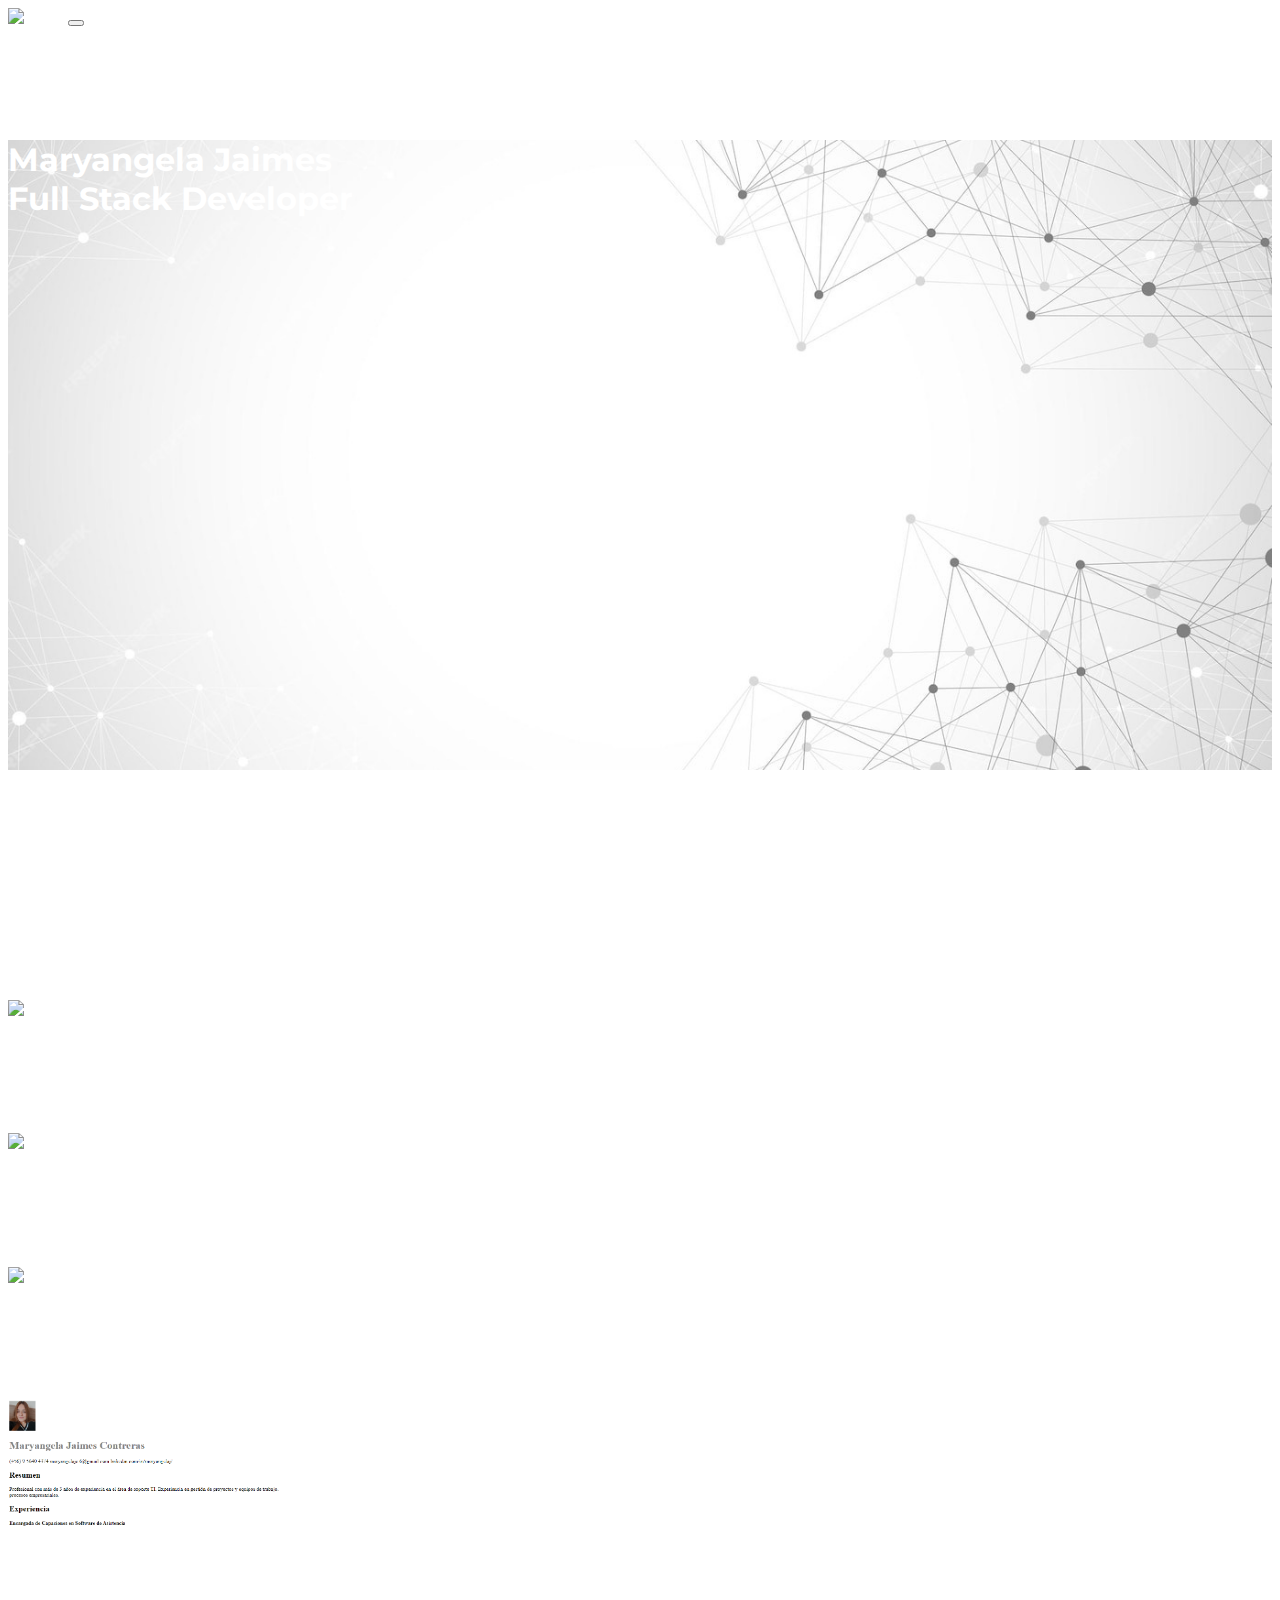
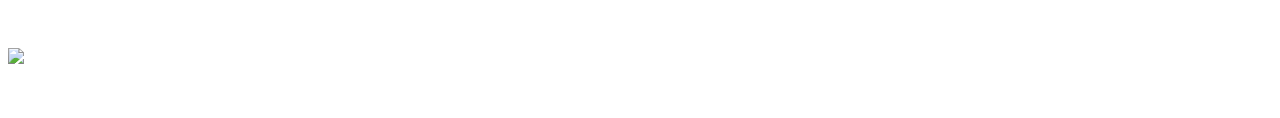
==== index.html @ ae6d3988 "cambios imagenes" ====
<!DOCTYPE html>
<html lang="es">

<head>
    <meta charset="UTF-8">
    <meta name="viewport" content="width=device-width, initial-scale=1.0">
    <title>Portafolio</title>
    <meta name="description" content="Portafolio Maryangela Jaimes">
    <link rel="stylesheet" href="https://cdn.jsdelivr.net/npm/bootstrap@4.5.3/dist/css/bootstrap.min.css"
        integrity="sha384-TX8t27EcRE3e/ihU7zmQxVncDAy5uIKz4rEkgIXeMed4M0jlfIDPvg6uqKI2xXr2" crossorigin="anonymous">
    <link rel="preconnect" href="https://fonts.gstatic.com">
    <link href="https://fonts.googleapis.com/css2?family=Bebas+Neue&display=swap" rel="stylesheet">
    <link rel="preconnect" href="https://fonts.gstatic.com">
    <link href="https://fonts.googleapis.com/css2?family=Montserrat:wght@300;600&display=swap" rel="stylesheet">
    <script src="https://kit.fontawesome.com/f0c8e7e646.js" crossorigin="anonymous"></script>
    <link rel="stylesheet" href="assets/css/portafolio.css">
</head>

<body>
    <nav class="navbar navbar-expand-lg navbar-dark bg-dark ">
        <div class="container">
            <a class="navbar-brand" href="#home"><img class="logo-nav" src="" alt="Logo"></a>
            <button class="navbar-toggler" type="button" data-toggle="collapse" data-target="#navbarNav"
                aria-controls="navbarNav" aria-expanded="false" aria-label="Toggle navigation">
                <span class="navbar-toggler-icon"></span>
            </button>
            <div class="collapse navbar-collapse" id="navbarNav">
                <ul class="navbar-nav ml-auto">
                    <li class="nav-item active">
                        <a class="nav-link px-2" href="#home">Inicio<span class="sr-only">(current)</span></a>
                    </li>
                    <li class="nav-item">
                        <a class="nav-link px-2" href="#about-me">Acerca de mi</a>
                    </li>
                    <li class="nav-item">
                        <a class="nav-link px-2" href="#work">Proyectos</a>
                    </li>
                    <a href="#contact" class="btn btn-outline-light px-4 py-2 ml-3">Contáctame</a>
                </ul>
            </div>
        </div>
    </nav>
    <header id="home" class="pt-5">
        <div class="container pt-5">
            <h1 class="display-4 pt-5 text-dark ">Maryangela Jaimes<br>
                Full Stack
                Developer</h1>
        </div>
    </header>
    <section id="about-me" class="about-me bg-dark d-none d-sm-none d-md-block">
        <div class="container py-5">
            <h2 class="font-title text-center display-3 py-4">Acerca de mi</h2>
            <div class="row">
                <div class="col-md-12 col-lg-6 pb-4">
                    <p class="text-light ">Como nueva desarrolladora full stack, aspiro a crear experiencias digitales
                        innovadoras y funcionales. Mi mentalidad orientada a la resolución de problemas me impulsa a
                        superar obstáculos con creatividad y determinación.</p>
                </div>
                <div class="col-md-12 col-lg-6 pb-4">
                    <p class="text-light">Con habilidades sólidas en HTML, CSS, mi compromiso con la excelencia técnica,
                        la innovación y la colaboración me
                        llevará a alcanzar metas más ambiciosas, contribuyendo a la evolución digital de manera ética y
                        sostenible.
                    </p>
                </div>
            </div>
        </div>
    </section>

    <section id="work" class="work">
        <div class="container py-5">
            <h2 class="font-title text-center display-3 py-4 text-dark"> PROYECTOS</h2>
            <div class="row">
                <div class="col-sm-12 col-lg-3 mb-4">
                    <div class="card">
                        <img src="./assets/img/cuppon.png" class="card-img-top imagenes" alt="cuppon">
                        <div class="card-body">
                            <h5 class="text-dark">cuppon</h5>
                            <p class="text-dark">En Cuppon tendras las mejores ofertas y descuentos exclusivos,.</p>
                            <a href="./cuppon.html" class="btn btn-light" data-toggle="modal" data-target="">Ver
                                más</a>
                        </div>
                    </div>

                </div>
                <div class="col-sm-12 col-lg-3 mb-4">
                    <div class="card">
                        <img src="./assets/img/iguanas.png" class="card-img-top imagenes" alt="iguana">
                        <div class="card-body">
                            <h5 class="text-dark">Iguanas</h5>
                            <p class="text-dark">En Cuppon tendras las mejores ofertas y descuentos exclusivos,.</p>
                            <a href="./iguana.html" class="btn btn-light" data-toggle="modal" data-target="">Ver
                                más</a>
                        </div>
                    </div>

                </div>
                <div class="col-sm-12 col-lg-3 mb-4">
                    <div class="card">
                        <img src="./assets/img/landing-page.png" class="card-img-top imagenes" alt="landing-page">
                        <div class="card-body">
                            <h5 class="text-dark">landing-page</h5>
                            <p class="text-dark">En Cuppon tendras las mejores ofertas y descuentos exclusivos,.</p>
                            <a href="./landing-page.html" class="btn btn-light" data-toggle="modal" data-target="">Ver
                                más</a>
                        </div>
                    </div>

                </div>
                <div class="col-sm-12 col-lg-3 mb-4">
                    <div class="card">
                        <img src="./assets/img/curriculum.png" class="card-img-top imagenes" alt="">
                        <div class="card-body">
                            <h5 class="text-dark">Curriculum</h5>
                            <p class="text-dark">En Cuppon tendras las mejores ofertas y descuentos exclusivos,.</p>
                            <a href="./curriculum.html" class="btn btn-light" data-toggle="modal" data-target="">Ver
                                más</a>
                        </div>
                    </div>
                </div>
            </div>
        </div>
    </section>

    <footer class="footer-icons bg-dark ">
        <div class="container py-4">
            <div class="row">
                <div class="col-md-12 text-center col-lg-4 text-lg-left">
                    <a href="#home"><img src="./assets/img/logom.jpg" alt="logo" width="10"></a>
                </div>
                <div class="col-md-12 text-center col-lg-8 text-lg-right">
                    <ul>
                        <li>
                            <a href="https://www.linkedin.com/in/maryangelaj/" target="_blank"><i
                                    class="fab fa-github text-light"></i></a>
                        </li>
                        <li>
                            <a href="https://github.com/MaryangelaJaimes" target="_blank"><i
                                    class="fab fa-linkedin text-light"></i></a>
                        </li>

                    </ul>
                </div>
            </div>
        </div>
    </footer>

    <script src="https://cdn.jsdelivr.net/npm/bootstrap@4.5.3/dist/js/bootstrap.min.js"
        integrity="sha384-w1Q4orYjBQndcko6MimVbzY0tgp4pWB4lZ7lr30WKz0vr/aWKhXdBNmNb5D92v7s"
        crossorigin="anonymous"></script>

</body>
---- assets/css/portafolio.css ----
* {
  font-family: "Montserrat", sans-serif;
  color: #ffffff;
}

.logo-nav {
  width: 5rem;
}

header {
  background-image: url("../img/banner2.jpg");
  width: 100%;
  height: 70vh;
  background-repeat: no-repeat;
  background-size: cover;
  background-position: center;
}

.font-title {
  font-family: "Bebas Neue", cursive;
}

.experience-img {
  width: 12rem;
  display: block;
  margin-right: auto;
  margin-left: auto;
}

.semibold-title {
  font-weight: 600;
}

footer img {
  width: 14rem;
}

.footer-icons li {
  display: inline-block;
  font-size: 3rem;
  margin-right: 2rem;
  color: black;
}

.imagenes {
  height: 130px;
  object-fit: cover;
}
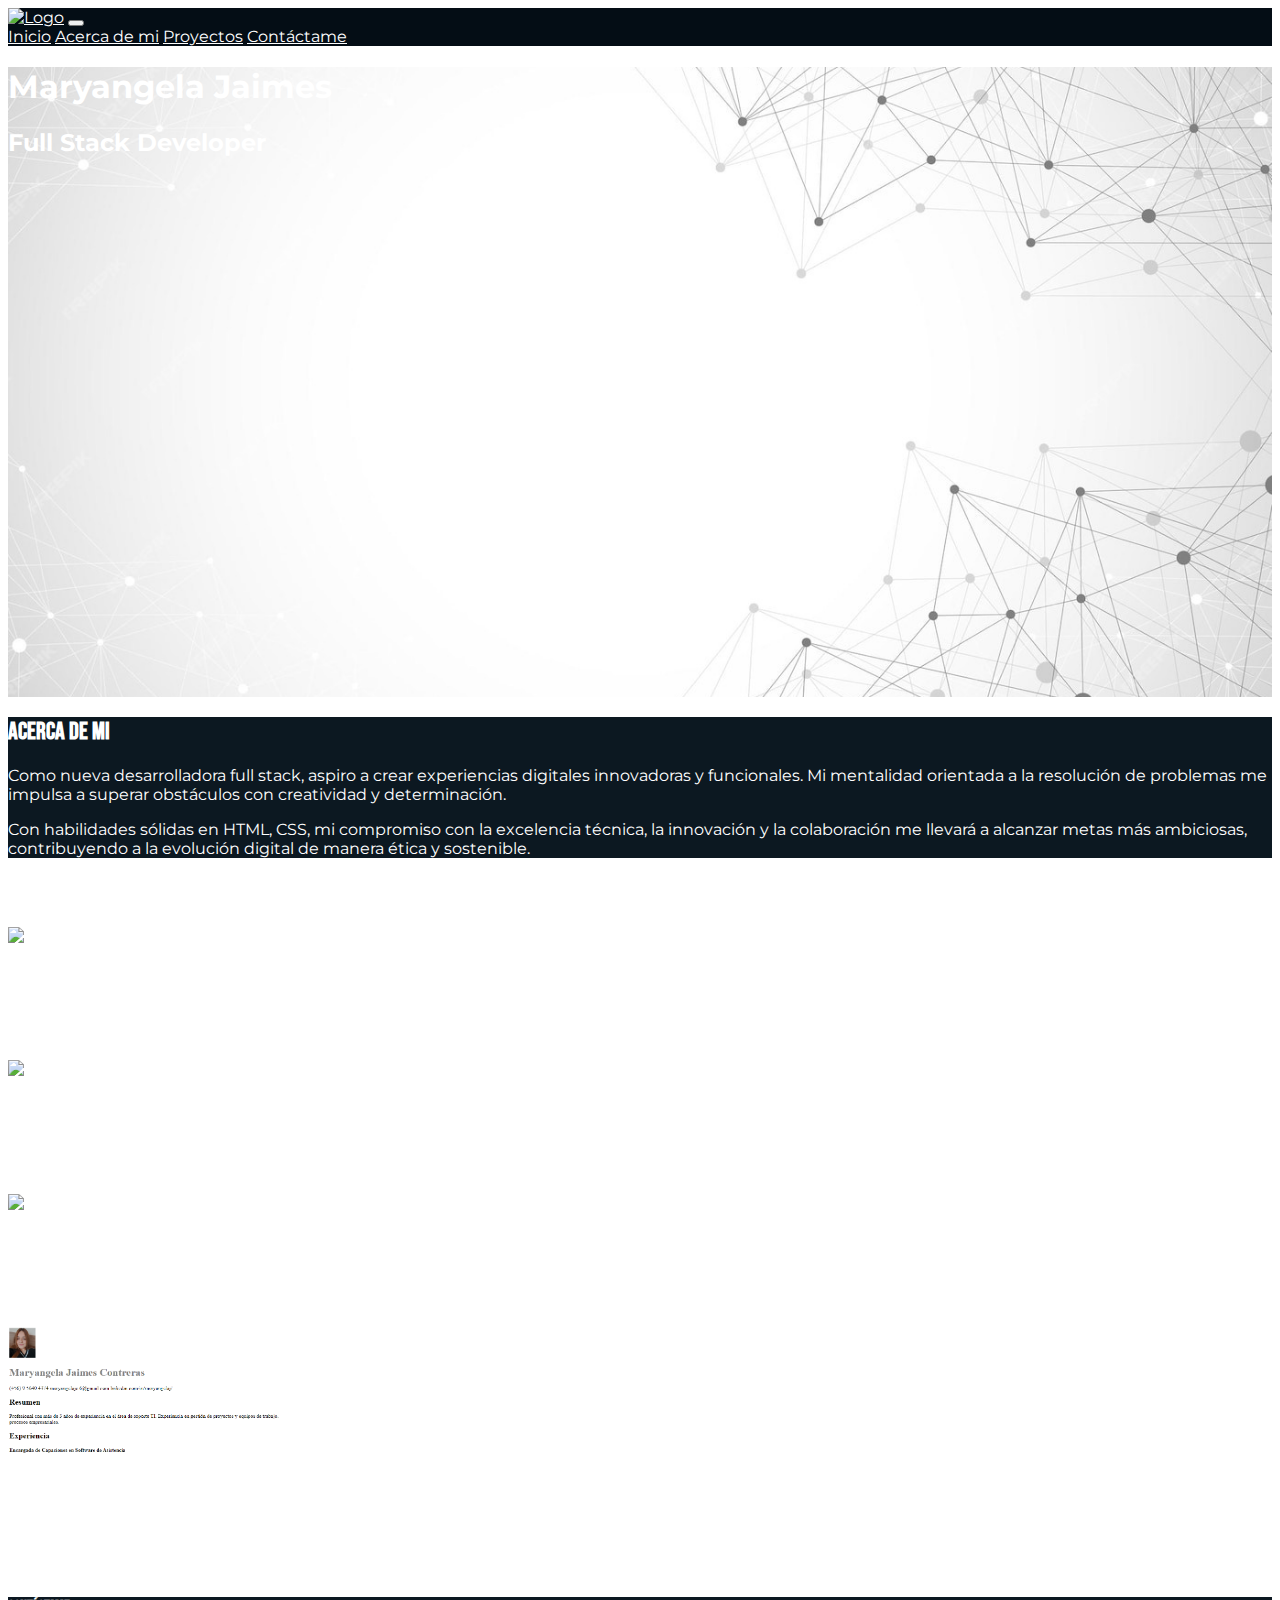
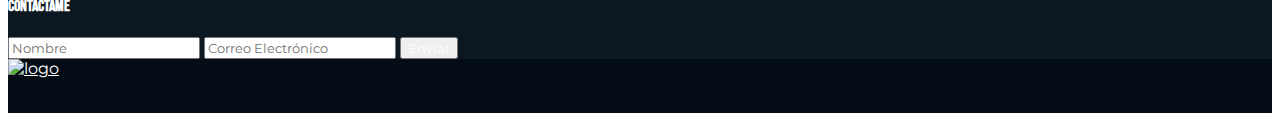
==== commit 4b8a1c7b: "cambios navbar" ====
--- a/index.html
+++ b/index.html
@@ -6,8 +6,10 @@
     <meta name="viewport" content="width=device-width, initial-scale=1.0">
     <title>Portafolio</title>
     <meta name="description" content="Portafolio Maryangela Jaimes">
-    <link rel="stylesheet" href="https://cdn.jsdelivr.net/npm/bootstrap@4.5.3/dist/css/bootstrap.min.css"
-        integrity="sha384-TX8t27EcRE3e/ihU7zmQxVncDAy5uIKz4rEkgIXeMed4M0jlfIDPvg6uqKI2xXr2" crossorigin="anonymous">
+    <link href="https://cdn.jsdelivr.net/npm/bootstrap@5.3.2/dist/css/bootstrap.min.css" rel="stylesheet"
+        integrity="sha384-T3c6CoIi6uLrA9TneNEoa7RxnatzjcDSCmG1MXxSR1GAsXEV/Dwwykc2MPK8M2HN" crossorigin="anonymous">
+    <link href="https://cdn.jsdelivr.net/npm/bootstrap@5.3.2/dist/css/bootstrap.min.css" rel="stylesheet"
+        integrity="sha384-T3c6CoIi6uLrA9TneNEoa7RxnatzjcDSCmG1MXxSR1GAsXEV/Dwwykc2MPK8M2HN" crossorigin="anonymous">
     <link rel="preconnect" href="https://fonts.gstatic.com">
     <link href="https://fonts.googleapis.com/css2?family=Bebas+Neue&display=swap" rel="stylesheet">
     <link rel="preconnect" href="https://fonts.gstatic.com">
@@ -17,37 +19,34 @@
 </head>
 
 <body>
-    <nav class="navbar navbar-expand-lg navbar-dark bg-dark ">
+    <nav class="navbar navbar-expand-lg navbar-dark color">
         <div class="container">
-            <a class="navbar-brand" href="#home"><img class="logo-nav" src="" alt="Logo"></a>
-            <button class="navbar-toggler" type="button" data-toggle="collapse" data-target="#navbarNav"
-                aria-controls="navbarNav" aria-expanded="false" aria-label="Toggle navigation">
+            <a class="navbar-brand" href="#home">
+                <img src="./assets/img/milogo.png" alt="Logo" width="100"></a>
+            <button class="navbar-toggler" type="button" data-bs-toggle="collapse" data-bs-target="#navbarNavAltMarkup"
+                aria-controls="navbarNavAltMarkup" aria-expanded="false" aria-label="Toggle navigation">
                 <span class="navbar-toggler-icon"></span>
             </button>
-            <div class="collapse navbar-collapse" id="navbarNav">
-                <ul class="navbar-nav ml-auto">
-                    <li class="nav-item active">
-                        <a class="nav-link px-2" href="#home">Inicio<span class="sr-only">(current)</span></a>
-                    </li>
-                    <li class="nav-item">
-                        <a class="nav-link px-2" href="#about-me">Acerca de mi</a>
-                    </li>
-                    <li class="nav-item">
-                        <a class="nav-link px-2" href="#work">Proyectos</a>
-                    </li>
-                    <a href="#contact" class="btn btn-outline-light px-4 py-2 ml-3">Contáctame</a>
-                </ul>
+
+            <div class="collapse navbar-collapse" id="nabvarNav">
+                <div class="navbar-nav ms-auto ">
+                    <a class="nav-link active " aria-current="page" href="#home">Inicio</a>
+                    <a class="nav-link " href="#about-me">Acerca de mi</a>
+                    <a class="nav-link " href="#work">Proyectos</a>
+                    <a class="nav-link btn btn-outline-dark border border-white p-2 mb-2"
+                        href="#contacto">Contáctame</a>
+                </div>
             </div>
         </div>
     </nav>
     <header id="home" class="pt-5">
         <div class="container pt-5">
-            <h1 class="display-4 pt-5 text-dark ">Maryangela Jaimes<br>
-                Full Stack
-                Developer</h1>
+            <h1 class="titulo font-weight-bold display-3 pt-5 text-dark">Maryangela Jaimes</h1>
+            <h2 class="subtitulo display-4 text-dark">Full Stack Developer</h2>
+
         </div>
     </header>
-    <section id="about-me" class="about-me bg-dark d-none d-sm-none d-md-block">
+    <section id="about-me" class="about-me d-none d-sm-none d-md-block">
         <div class="container py-5">
             <h2 class="font-title text-center display-3 py-4">Acerca de mi</h2>
             <div class="row">
@@ -75,9 +74,12 @@
                     <div class="card">
                         <img src="./assets/img/cuppon.png" class="card-img-top imagenes" alt="cuppon">
                         <div class="card-body">
-                            <h5 class="text-dark">cuppon</h5>
-                            <p class="text-dark">En Cuppon tendras las mejores ofertas y descuentos exclusivos,.</p>
-                            <a href="./cuppon.html" class="btn btn-light" data-toggle="modal" data-target="">Ver
+                            <h5 class="font-title text-dark font-weight-bold">cuppon</h5>
+                            <p class="text-dark font-weight-bold">En Cuppon tendras las mejores ofertas y
+                                descuentos
+                                exclusivos.</p>
+                            <a href="./cuppon.html" class="btn btn-outline-dark font-weight-bold" data-toggle="modal"
+                                data-target="">Ver
                                 más</a>
                         </div>
                     </div>
@@ -87,9 +89,11 @@
                     <div class="card">
                         <img src="./assets/img/iguanas.png" class="card-img-top imagenes" alt="iguana">
                         <div class="card-body">
-                            <h5 class="text-dark">Iguanas</h5>
-                            <p class="text-dark">En Cuppon tendras las mejores ofertas y descuentos exclusivos,.</p>
-                            <a href="./iguana.html" class="btn btn-light" data-toggle="modal" data-target="">Ver
+                            <h5 class="font-title text-dark font-weight-bold">Iguanas</h5>
+                            <p class="text-dark font-weight-bold">Descubre el fascinante mundo de estos increíbles
+                                reptiles.</p>
+                            <a href="./iguana.html" class="btn btn-outline-dark font-weight-bold" data-toggle="modal"
+                                data-target="">Ver
                                 más</a>
                         </div>
                     </div>
@@ -97,11 +101,12 @@
                 </div>
                 <div class="col-sm-12 col-lg-3 mb-4">
                     <div class="card">
-                        <img src="./assets/img/landing-page.png" class="card-img-top imagenes" alt="landing-page">
+                        <img src="./assets/img/landing-page.png" class="card-img-top imagenes" alt="landing page">
                         <div class="card-body">
-                            <h5 class="text-dark">landing-page</h5>
-                            <p class="text-dark">En Cuppon tendras las mejores ofertas y descuentos exclusivos,.</p>
-                            <a href="./landing-page.html" class="btn btn-light" data-toggle="modal" data-target="">Ver
+                            <h5 class="font-title text-dark font-weight-bold">landing Page</h5>
+                            <p class="text-dark font-weight-bold">Descubre la magia de la arquitectura exclusiva.</p>
+                            <a href="./landing-page.html" class="btn btn-outline-dark font-weight-bold"
+                                data-toggle="modal" data-target="">Ver
                                 más</a>
                         </div>
                     </div>
@@ -111,9 +116,11 @@
                     <div class="card">
                         <img src="./assets/img/curriculum.png" class="card-img-top imagenes" alt="">
                         <div class="card-body">
-                            <h5 class="text-dark">Curriculum</h5>
-                            <p class="text-dark">En Cuppon tendras las mejores ofertas y descuentos exclusivos,.</p>
-                            <a href="./curriculum.html" class="btn btn-light" data-toggle="modal" data-target="">Ver
+                            <h5 class="font-title text-dark font-weight-bold">Curriculum</h5>
+                            <p class="text-dark font-weight-bold">Descubre mi trayectoria, habilidades y
+                                logros.</p>
+                            <a href="./curriculum.html" class="btn btn-outline-dark font-weight-bold"
+                                data-toggle="modal" data-target="">Ver
                                 más</a>
                         </div>
                     </div>
@@ -122,20 +129,34 @@
         </div>
     </section>
 
-    <footer class="footer-icons bg-dark ">
+    <section id="contacto" class="contacto">
+        <div class="py-5 container text-center">
+            <h4 class="display-3 text-center font-title ">Contáctame</h4>
+            <form>
+                <label for="exampleInputEmail1" class="form-label"></label>
+                <input type="email" class="form-control mb-2" placeholder="Nombre" id="exampleInputEmail1">
+                <label for="exampleInputPassword1" class="form-label"></label>
+                <input type="password" class="form-control mb-2" placeholder="Correo Electrónico"
+                    id="exampleInputPassword1">
+                <button class="btn btn-outline-light regular-button fw-bold mt-3 font-weight-bold px-5"> Enviar
+                </button>
+            </form>
+        </div>
+    </section>
+    <footer class="footer-icons color ">
         <div class="container py-4">
             <div class="row">
                 <div class="col-md-12 text-center col-lg-4 text-lg-left">
-                    <a href="#home"><img src="./assets/img/logom.jpg" alt="logo" width="10"></a>
+                    <a href="#home"><img src="./assets/img/milogo.png" alt="logo" width="100 "></a>
                 </div>
                 <div class="col-md-12 text-center col-lg-8 text-lg-right">
                     <ul>
                         <li>
-                            <a href="https://www.linkedin.com/in/maryangelaj/" target="_blank"><i
+                            <a href="https://github.com/MaryangelaJaimes" target="_blank"><i
                                     class="fab fa-github text-light"></i></a>
                         </li>
                         <li>
-                            <a href="https://github.com/MaryangelaJaimes" target="_blank"><i
+                            <a href="https://www.linkedin.com/in/maryangelaj/" target="_blank"><i
                                     class="fab fa-linkedin text-light"></i></a>
                         </li>
 
@@ -145,8 +166,10 @@
         </div>
     </footer>
 
-    <script src="https://cdn.jsdelivr.net/npm/bootstrap@4.5.3/dist/js/bootstrap.min.js"
-        integrity="sha384-w1Q4orYjBQndcko6MimVbzY0tgp4pWB4lZ7lr30WKz0vr/aWKhXdBNmNb5D92v7s"
+    <script src="https://cdn.jsdelivr.net/npm/bootstrap@5.3.2/dist/js/bootstrap.bundle.min.js"
+        integrity="sha384-C6RzsynM9kWDrMNeT87bh95OGNyZPhcTNXj1NW7RuBCsyN/o0jlpcV8Qyq46cDfL"
         crossorigin="anonymous"></script>
+    <script src="https://code.jquery.com/jquery-3.7.1.min.js"
+        integrity="sha256-/JqT3SQfawRcv/BIHPThkBvs0OEvtFFmqPF/lYI/Cxo=" crossorigin="anonymous"></script>
 
 </body>--- a/assets/css/portafolio.css
+++ b/assets/css/portafolio.css
@@ -4,7 +4,7 @@
 }
 
 .logo-nav {
-  width: 5rem;
+  width: 6em;
 }
 
 header {
@@ -27,22 +27,39 @@
   margin-left: auto;
 }
 
-.semibold-title {
-  font-weight: 600;
-}
-
-footer img {
-  width: 14rem;
-}
-
 .footer-icons li {
   display: inline-block;
   font-size: 3rem;
   margin-right: 2rem;
-  color: black;
+  color: #0C1821;
+
 }
 
 .imagenes {
   height: 130px;
   object-fit: cover;
+}
+
+.about-me{
+  background-color: #0C1821;
+}
+
+.contacto{
+  background-color: #0C1821;
+}
+
+.color{
+  background-color: #040D15;
+}
+
+@media screen and (max-width: 700px) {
+  .titulo {
+    font-size: 40px;
+  }
+}
+
+@media screen and (max-width: 700px) {
+  .subtitulo {
+    font-size: 26px;
+  }
 }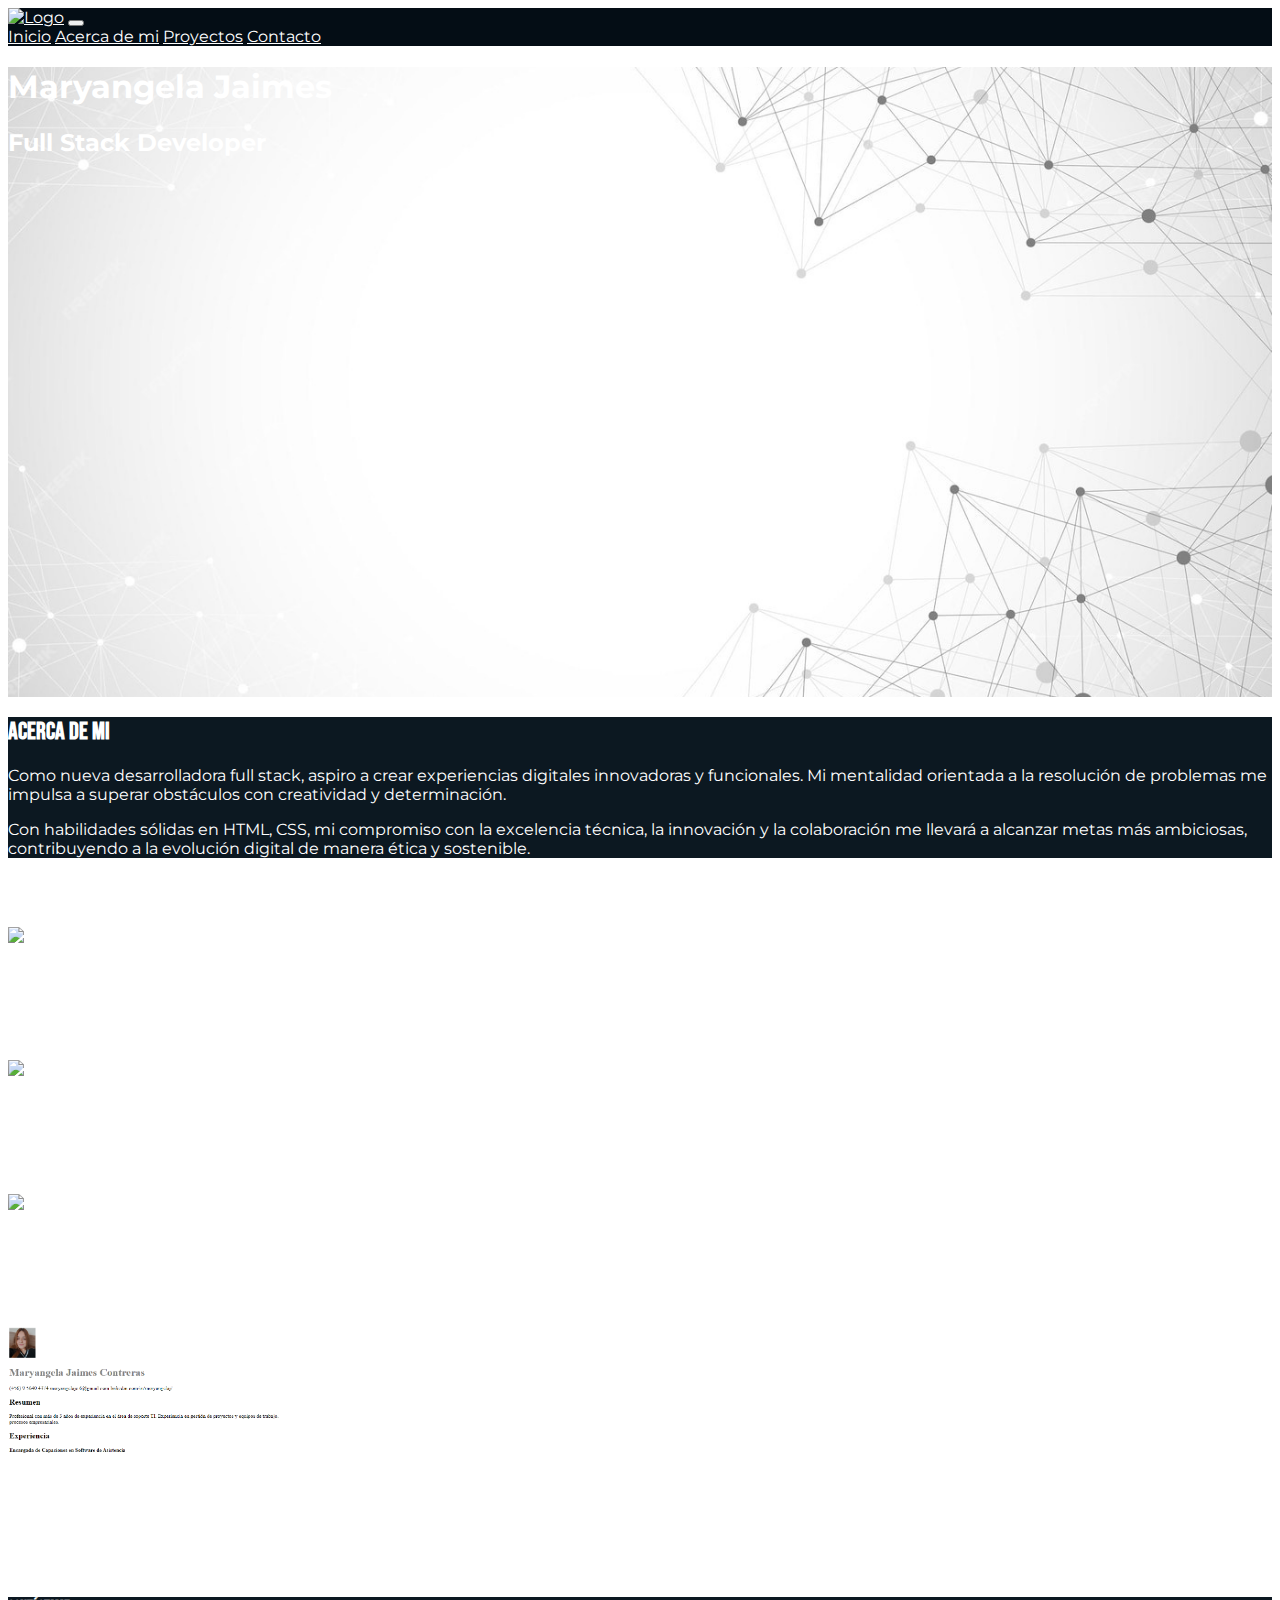
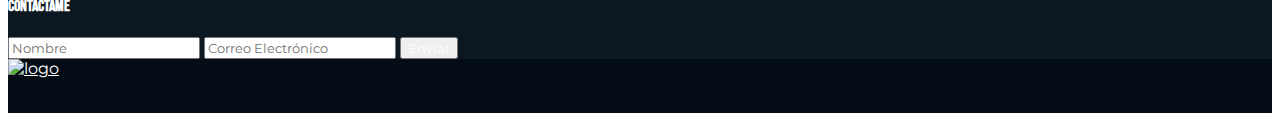
==== commit 72687b63: "cambio boton contacto navbar" ====
--- a/index.html
+++ b/index.html
@@ -23,18 +23,19 @@
         <div class="container">
             <a class="navbar-brand" href="#home">
                 <img src="./assets/img/milogo.png" alt="Logo" width="100"></a>
-            <button class="navbar-toggler" type="button" data-bs-toggle="collapse" data-bs-target="#navbarNavAltMarkup"
-                aria-controls="navbarNavAltMarkup" aria-expanded="false" aria-label="Toggle navigation">
+            <button class="navbar-toggler" type="button" data-bs-toggle="collapse"
+                data-bs-target="#navbarSupportedContent" aria-controls="navbarSupportedContent" aria-expanded="false"
+                aria-label="Toggle navigation">
                 <span class="navbar-toggler-icon"></span>
             </button>
 
-            <div class="collapse navbar-collapse" id="nabvarNav">
+            <div class="collapse navbar-collapse" id="navbarSupportedContent">
                 <div class="navbar-nav ms-auto ">
                     <a class="nav-link active " aria-current="page" href="#home">Inicio</a>
                     <a class="nav-link " href="#about-me">Acerca de mi</a>
                     <a class="nav-link " href="#work">Proyectos</a>
                     <a class="nav-link btn btn-outline-dark border border-white p-2 mb-2"
-                        href="#contacto">Contáctame</a>
+                        href="#contacto">Contacto</a>
                 </div>
             </div>
         </div>
@@ -46,7 +47,7 @@
 
         </div>
     </header>
-    <section id="about-me" class="about-me d-none d-sm-none d-md-block">
+    <section id="about-me" class="about-me ">
         <div class="container py-5">
             <h2 class="font-title text-center display-3 py-4">Acerca de mi</h2>
             <div class="row">
@@ -143,8 +144,8 @@
             </form>
         </div>
     </section>
-    <footer class="footer-icons color ">
-        <div class="container py-4">
+    <footer class="footer-icons color">
+        <div class="container-fluid py-4">
             <div class="row">
                 <div class="col-md-12 text-center col-lg-4 text-lg-left">
                     <a href="#home"><img src="./assets/img/milogo.png" alt="logo" width="100 "></a>
